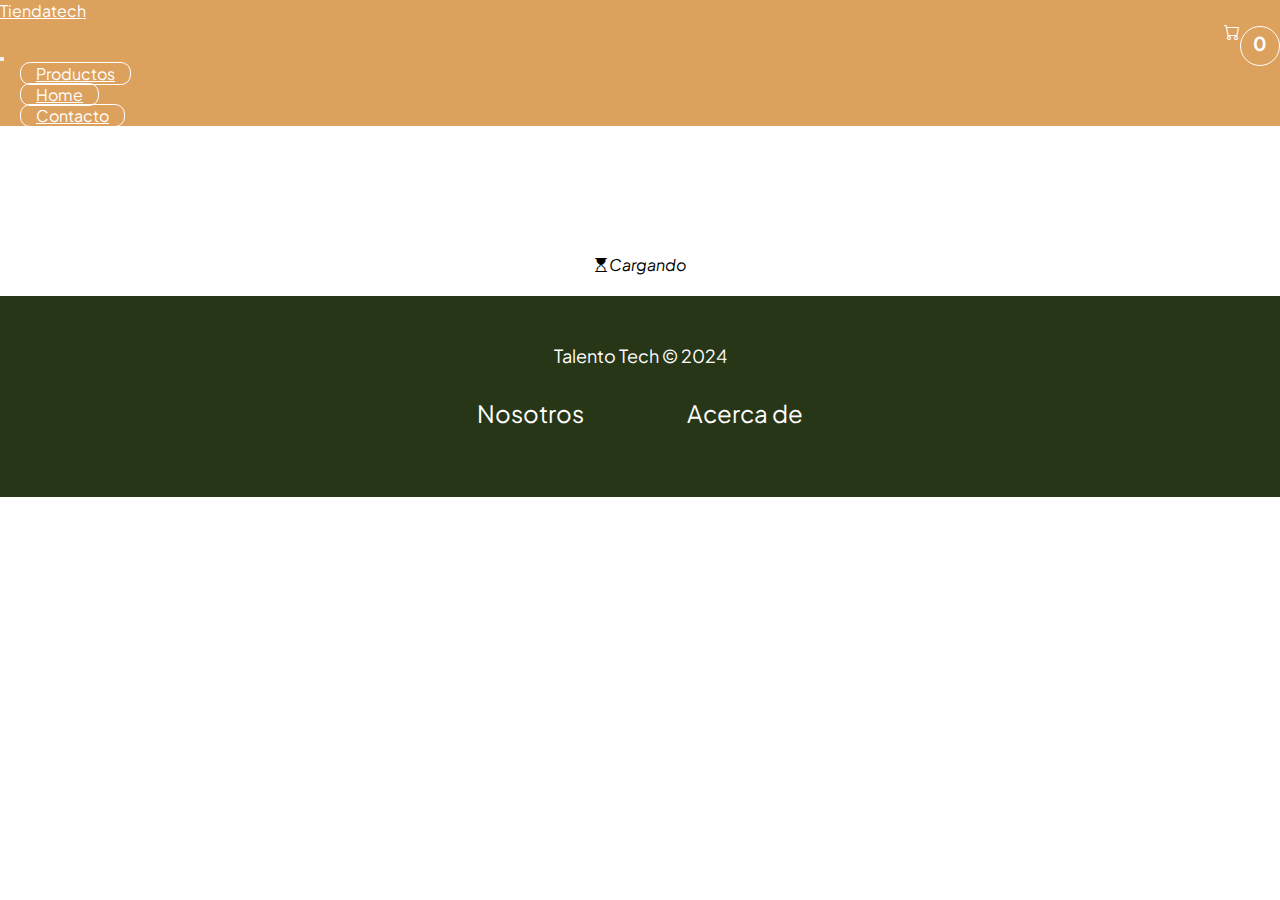
==== pages/product-template.html @ 04181174 "pagina producto agregado" ====
<!DOCTYPE html>
<html lang="en">
<head>

    <!-- icons  -->
    <link href="favicon.ico" rel="icon" type="image/x-icon">
    <!-- end icons  -->
    <meta charset="UTF-8">
    <meta name="viewport" content="width=device-width, initial-scale=1.0">
    <title>tiendatech</title>

    <link rel="stylesheet" href="../css/styles.css">
    <link rel="preconnect" href="https://fonts.googleapis.com">
    <link rel="preconnect" href="https://fonts.gstatic.com" crossorigin>
    <link href="https://fonts.googleapis.com/css2?family=Lato:ital,wght@0,100;0,300;0,400;0,700;0,900;1,100;1,300;1,400;1,700;1,900&family=Plus+Jakarta+Sans:ital,wght@0,200..800;1,200..800&family=Raleway:ital,wght@0,100..900;1,100..900&family=Staatliches&display=swap" rel="stylesheet">

    <link href="https://cdn.jsdelivr.net/npm/bootstrap@5.2.3/dist/css/bootstrap.min.css" rel="stylesheet" integrity="sha384-rbsA2VBKQhggwzxH7pPCaAqO46MgnOM80zW1RWuH61DGLwZJEdK2Kadq2F9CUG65" crossorigin="anonymous">

    <link rel="stylesheet" href="https://cdn.jsdelivr.net/npm/bootstrap-icons@1.11.3/font/bootstrap-icons.min.css">
</head>
<body >
  <header>

    <nav class="navbar fixed-top navbar-expand-lg pt-4 pb-4 ps-3 pe-3">
      <div class="container">
        <a class="navbar-brand fs-2 fw-bold" href="../index.html">Tiendatech</a>
        <div id="carrito">
          <i class="bi bi-cart h1 "></i>
          <a id="cantidad-carrito">0</a>
        </div>    

        <button class="navbar-toggler" type="button" data-bs-toggle="collapse" data-bs-target="#navbarSupportedContent" aria-controls="navbarSupportedContent" aria-expanded="false" aria-label="Toggle navigation">
          <span class="navbar-toggler-icon"></span>
        </button>

        <div class="collapse navbar-collapse ms-3" id="navbarSupportedContent">
          <ul class="navbar-nav ms-auto mb-2 mb-lg-0">
            <li class="nav-item">
              <a class="nav-link fs-5" aria-current="page" href="../index.html#productos">Productos</a>
            </li>
            <li class="nav-item">
              <a class="nav-link fs-5" href="../index.html">Home</a>
            </li>
            <li class="nav-item">
              <a class="nav-link fs-5" href="../index.html#contacto">Contacto</a>
            </li>
          </ul>
      </div>

  </div>
  <!-- <li class="d-flex"> -->
    <!-- </li> -->

</nav>
</header>

    <main>
      <div id="relleno-superior"></div>
        <div id="product-content" class="container pt-5 pb-4">
          <div class="row justify-content-center pt-5" >
            <div id="loading-icon" class="col-4"></div>
          </div>
          <div class="row justify-content-center pb-5" >
              <div class="col-md-4 mw-50 text-center">
                  <img  alt="" id="product-content-img">                
              </div>
              <div class="col-md-4" id="description-section">
                  <h2 id="product-title" class="mb-4"> </h2>
                  <p id="product-description" class="mb-4" ></p> 
                  <h3 id="text-price" class="text-center mb-3"></h3>
              </div>
            </div>
        </div>

    </main>
    <footer>
            <span>Talento Tech &copy; 2024</span>
            <br>
            <div>
                <span>Nosotros</span>
                <span>Acerca de</span>
            </div>
            <br>
    </footer>

    <script src="https://cdn.jsdelivr.net/npm/bootstrap@5.2.3/dist/js/bootstrap.bundle.min.js" integrity="sha384-kenU1KFdBIe4zVF0s0G1M5b4hcpxyD9F7jL+jjXkk+Q2h455rYXK/7HAuoJl+0I4" crossorigin="anonymous"></script>
    <script src="../js/product.js"></script> 
    <script src="../js/carrito.js"></script> 

</body>
</html>
---- css/styles.css ----
* {
    padding: 0;
    margin: 0;
    box-sizing: border-box;
}

:root {
    --primary-color: #dda15e;
    --secondary-color: #fefae0;
    --footer-color: #283618;
}

body {
    font-family: Plus Jakarta Sans, Arial, Helvetica, sans-serif;
    overflow-x: hidden;
}

/* header  */

.navbar {
    background-color: var(--primary-color);
}

.navbar a {
    color: white;
    -webkit-transition: all .2s ease-in-out;
}

.navbar a:hover, .navbar a:visited{
    color: white;
    /* -webkit-transform: scale(1.1) */
}


/* #navbarSupportedContent a { */
#navbarSupportedContent .nav-link {
    border: 1px solid white;
    border-radius: 10px;
    margin: 0 20px ;
    padding-left: 15px;
    padding-right: 15px;
}

#navbarSupportedContent .nav-link:hover {
    color: white;
    border: 1px solid var(--primary-color);
    font-weight:500;
    -webkit-transform: scale(1.1)

}

#carrito i{
    color: white;
    padding-left: 20px;
}

#carrito {
    position: relative;
    width: 100%;
    text-align: end;
    padding-right: 40px;
}

#cantidad-carrito {
    color: white;
    position: absolute;
    top: 5px;
    /* left: ; */
    right: 0;
    background: var(--primary-color);
    border: 1px solid white;
    padding: 4px;
    border-radius: 100%;
    width: 40px;
    height: 40px;
    text-align: center;
    font-size: larger;
    margin-left: 2px;
    font-weight: bold;
}

/* main  */

/* hero img  */
/* main .hero-content {
    padding: 0!important;
    margin: 0!important;
} */
.hero-content {
    height: 70vh;
    width: 100vw;
    /* margin: 0;
    padding: 0; */
    position: relative;
}

.hero-content img {
    height: inherit;
    object-fit:cover;
    filter: brightness(60%); /*blur(1.5px);*/
    width: inherit;
}

.carousel-img-text {
    position: absolute;
    /* right: 15%; */
    /* bottom: 1.25rem; */
    top: 25%;
    left: 20%;
    width: 100%;
    padding-top: 1.25rem;
    padding-bottom: 1.25rem;
    color: white;
    text-align: left;
}

.carousel-img-text h1 {
    font-size: 6rem;
    /* text-align: center; */
}

.carousel-img-text p {
    text-align: center;
    
    margin-top: 2rem;
}

#relleno-superior {
    height: 5rem;
}

main #productos{
    background-color: var(--secondary-color);
    min-height: 80vh;
    padding: 0 3rem;
    min-width: 90vw;
}

.fill-header {
    height: 7rem;
}

.flex-container-row {
    display: flex;
    flex-wrap: wrap;
    justify-content: center;
    align-items: center;
}

.flex-item {
    flex: 0 1 200px;
    margin: 1rem;
    -webkit-transition: all .5s ease-in-out;
}

.flex-item:hover {
    -webkit-transform: scale(1.1);
}

#loading-icon {
    width: 100%;
    display: inline-block;
    text-align: center;
    margin-top: 3rem;
}

/* productos  */

#productos {
    margin-bottom: 2rem;
}

#productos img {
    background-color: white;
    width: 300px;
    height: 200px; 
    object-fit: scale-down;
    border-top-left-radius: 10px;
    border-top-right-radius: 10px;
}

.section-title {
    text-align: center;
    padding: 1rem;
    font-size: xx-large;
    color: var(--primary-color);
}

.card-title {
    font-size: large;
    /* font-weight: bold; */
    padding: 2rem 1rem;
    text-align: center;
    background-color: white;
    border-bottom-left-radius: 10px;
    border-bottom-right-radius: 10px;
}

.button-section {
    font-size: large;
    /* font-weight: bold; */
    padding-top: 0;
    padding-bottom: 3rem;
    text-align: center;
    background-color: white;
    border-bottom-left-radius: 10px;
    border-bottom-right-radius: 10px;
    position: relative;
}

.flex-item a {
    cursor: pointer;
    text-decoration: none;
    color: black;
}

.flex-item a:hover {
    color: black;
}

.buy-button {
    border: 1px solid var(--primary-color);
    border-radius: 10px;
    margin: 0 10px ;
    padding: 12px 12px;
    background-color: inherit;
    color: var(--primary-color);
    width: 200px;
}

.single-buy-button {
    border: 1px solid var(--primary-color);
    border-radius: 10px;
    padding: 12px 12px;
    background-color: var(--primary-color);
    color: white;
    width: 100%;
    font-size: 1.25rem;
    -webkit-transition: all .5s ease-in-out;
}

.single-buy-button:hover {
    background-color: inherit;
    color: var(--primary-color);
    -webkit-transform: scale(1.1);
}

.buy-button:hover {
    background-color: var(--primary-color);
    color: white;
}

.success-buy {
    position: absolute;
    width: 100%;
    padding-top: 5px;
}

.single-success-buy {
    position: absolute;
    width: inherit;
    /* text-align: center; */
    padding-left: 130px;
    padding-top: 8px;
    font-size: larger;
    /* font-weight: 400; */
}
/* reseñas  */
.grid-container {
    display: grid;
    grid-template-columns: 560px 560px;
    grid-template-rows: 1fr 1fr;
    justify-content: center;
    font-family: Raleway, Arial, Helvetica, sans-serif;

}

#reseñas {
    margin-bottom: 2rem;
}

.grid-container > div {
    background-color: white;
    padding: 1rem;
    margin: 1rem;
    border-radius: 10px;
    display: flex;
    align-items: center;

}

.grid-container img {
    width: 200px;
    border-radius: 50%;
}

#reseña1 {
    grid-column: 1/2;
}

#reseña2 {
    grid-column: 2/3;
}

#reseña3 {
    grid-column: 1/2;
}

#reseña4 {
    grid-column: 2/3;
}

.texto-reseña {
    padding: 1rem;
}

.texto-reseña h3 {
    margin: 1rem 0;
    font-style: italic;
}

.texto-reseña p {
    font-style: italic;
    margin-bottom: 1rem;
}

.texto-reseña span {
    font-weight: bold;
}

/* contacto  */

.flex-container-column {
    background-color: white;
    max-width: 600px;
    display: flex;
    flex-direction: column;
    margin: 10px auto;
    padding: 2rem 5rem;
    border-radius: 10px;
}

form label {
    margin: 0.5rem 1rem;
    font-size: larger;
}
.form-input, form textarea {
    font-size: large;
    margin-bottom: 1rem;
    padding: 0.5rem 1rem;
    border: solid lightgray;
    border-radius: 5px;
}

.form-button {
    margin: 0.5rem 0;
    font-size: larger;
    padding: 0.8rem;
    border: none;
    border-radius: 5px;
    cursor: pointer;
}

/* producto */
#product-content-img {
    max-height: 500px;
    max-width: 400px;
    object-fit: scale-down;
}

#product-title {
    
}

/* footer  */
footer {
    background-color: var(--footer-color);
    color: white;
    padding: 3rem;
    display: flex;
    flex-direction: column;
    align-items: center;   
}

footer span {
    margin: 0 50px;
    font-size: x-large;
}

footer > span {
    font-size: large;
    margin-bottom: 10px;
}

/* laptops  */
@media (max-width: 1080px) {
    .grid-container img {
        width: 150px;
    }

    .grid-container {
        grid-template-columns: 1fr 1fr;
    }
}

/* tablets  */
@media (max-width: 800px) {
   
    .section-title {
        font-size: x-large;
    }

    /* productos  */
    #productos {
        margin-bottom: 0;
    }

    /* reseñas  */
    .grid-container {
        grid-template-columns: auto auto;
    }
 
    .grid-container img {
        width: 150px;
        border-radius: 50%;
    }
 
    .grid-container > div {
        flex-direction: column;
    }

    #reseñas {
        margin-bottom: 0;
    }
   
    /* footer  */
    footer span {
        font-size: large;
        margin: 0 20px;
    }
}

/* mobile devices */
@media (max-width: 600px) {

    .navbar-sections {
        display: none;
    }
 
    .mobile-navbar-buttons {
        position: sticky;
        top: 0;
        width: 100vw;
        display: flex;
        justify-content: center;
        padding: 1rem 0;
        background-color: var(--secondary-color);
    }
 
    .mobile-navbar-buttons a {
        color: white;
        text-decoration: none;
        padding: 0 1rem;
    }

    #navbarSupportedContent .nav-link{
    /* #navbarSupportedContent .nav-link{ */
        /* border: none; */
        padding-left: 0;
        margin-left: 0;
        border-left: none;
        border-right: none;
        border-radius: 0;
        border-top: none;
        border-bottom: 1px solid white;
    }

    .navbar a:hover {
        color: white;
        -webkit-transform: none;
    }
 
    #carrito {
        width: auto;
        padding-right: 20px;
    }

    #carrito i {
        padding-left: 0;
    }

    #cantidad-carrito {
        border: none;
        padding: 0;
        height: 0;
        right: 0;
        width: 0;
        left: 30px;
    }
    /* main  */
    #relleno-superior {
        height: 3rem;
    }
    
 
    main {
        padding: 0 1rem;
    }

    .section-title {
        font-size: x-large;
    }

    #productos {
        margin-bottom: 0;
    }

    .flex-item {
        margin: 0 0 2rem 0;
    }
    .flex-item:last-child {
        margin: 0 0 0 0;
    }
 
    #productos img {
        width: 250px;
        height: 200px; 
    }

    #product-title {
        font-size: 1.2rem;
    }
 
    /* producto */

    #product-content-img {
        max-width: 250px;
        max-height: 250px;
        margin-bottom: 30px;         
    }

    #text-price {
        text-align: center;
    }

    .single-success-buy {
        position: absolute;
        width: inherit;
        /* text-align: center; */
        padding-left: 50px;
        padding-top: 8px;
        font-size: larger;
        /* font-weight: 400; */
    }
    /* reseñas  */
    .grid-container {
        display: grid;
        grid-template-columns: auto;
        grid-template-rows: 1fr 1fr 1fr 1fr;
        justify-content: center;
        font-family: Raleway, Arial, Helvetica, sans-serif;
    
    }
 
    .grid-container img {
        width: 150px;
        border-radius: 50%;
    }
 
    .grid-container > div {
        flex-direction: column;
        max-width: 300px;
    }

    #reseñas {
        margin-bottom: 0;
    }

    #reseña1 {
        grid-column: 1/2;
    }
    
    #reseña2 {
        grid-column: 1/2;
    }
    
    #reseña3 {
        grid-column: 1/2;
    }
    
    #reseña4 {
        grid-column: 1/2;
    }
    
    /* contacto  */
    .flex-container-column {
        margin: 10px 1rem;
        padding: 2rem 1rem;
    }

    form label {
        font-size: medium;
    }

    .form-button {
        font-size: medium;
    }

    /* footer  */

    footer > div {
        display: flex;
        flex-direction: column;
        justify-content: space-between;
        min-height: 50px;
    }

    footer span {
        font-size: medium;
        margin: 0 20px;
    }
}
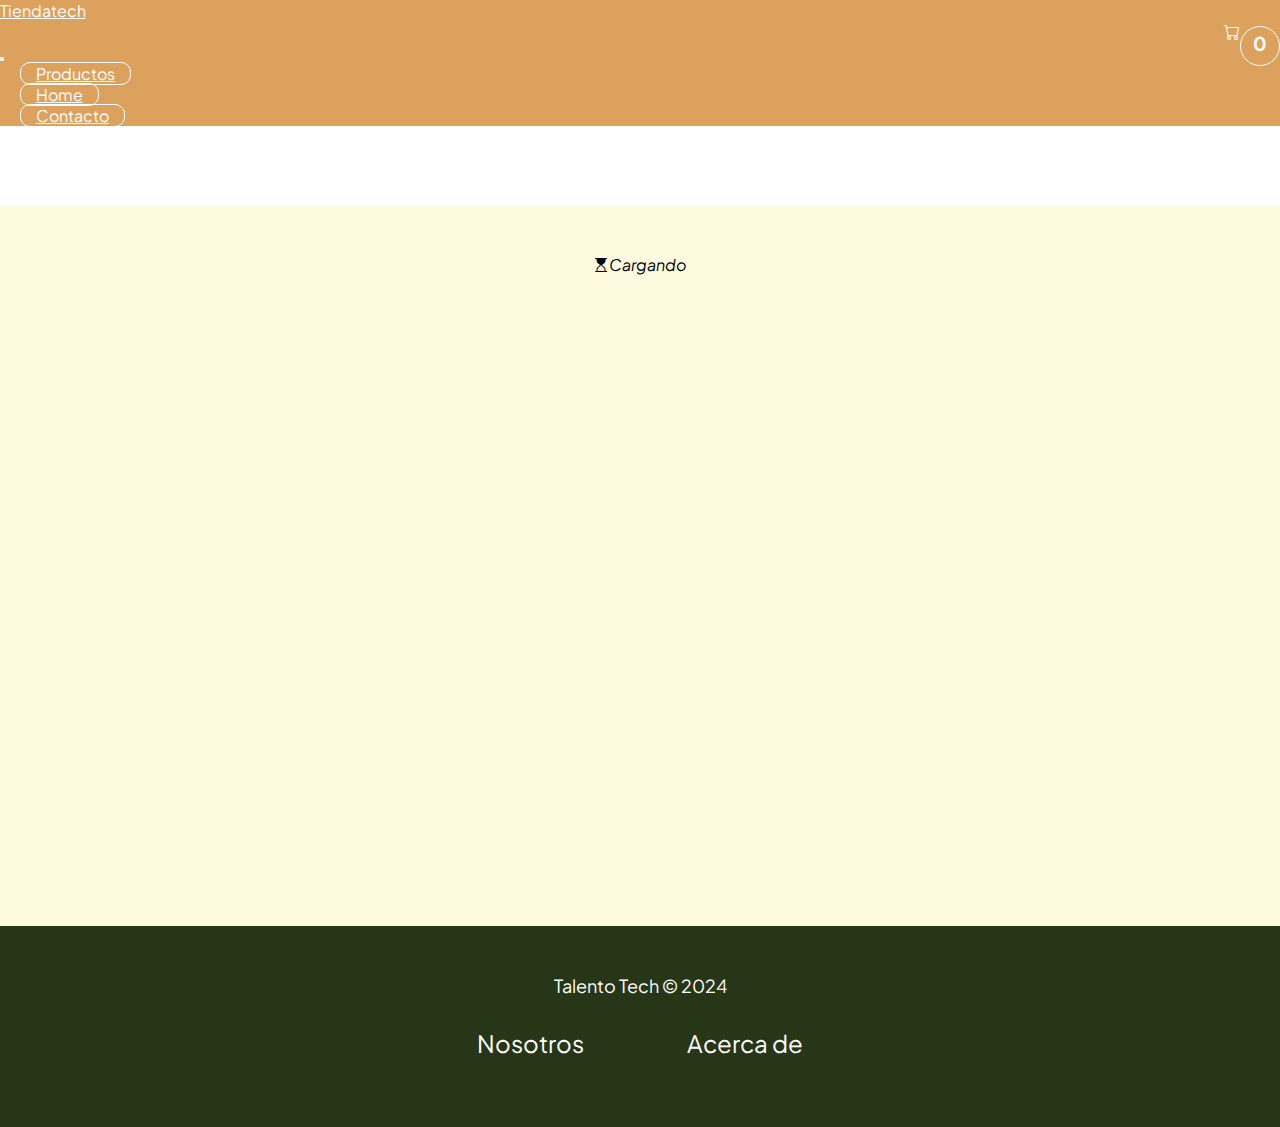
==== commit fff94f03: "pagina producto actualizada" ====
--- a/pages/product-template.html
+++ b/pages/product-template.html
@@ -56,7 +56,7 @@
 
     <main>
       <div id="relleno-superior"></div>
-        <div id="product-content" class="container pt-5 pb-4">
+      <div id="product-content" class=" pt-5 pb-4">
           <div class="row justify-content-center pt-5" >
             <div id="loading-icon" class="col-4"></div>
           </div>
@@ -69,8 +69,8 @@
                   <p id="product-description" class="mb-4" ></p> 
                   <h3 id="text-price" class="text-center mb-3"></h3>
               </div>
-            </div>
-        </div>
+          </div>
+      </div>
 
     </main>
     <footer>
--- a/css/styles.css
+++ b/css/styles.css
@@ -87,7 +87,7 @@
     margin: 0!important;
 } */
 .hero-content {
-    height: 70vh;
+    height: 87vh;
     width: 100vw;
     /* margin: 0;
     padding: 0; */
@@ -105,7 +105,7 @@
     position: absolute;
     /* right: 15%; */
     /* bottom: 1.25rem; */
-    top: 25%;
+    top: 30%;
     left: 20%;
     width: 100%;
     padding-top: 1.25rem;
@@ -129,10 +129,12 @@
     height: 5rem;
 }
 
-main #productos{
+/* main #primary-background, main #product-content { */
+main #productos, main #contacto,  main #product-content {
     background-color: var(--secondary-color);
     min-height: 80vh;
     padding: 0 3rem;
+    padding-bottom: 6rem;
     min-width: 90vw;
 }
 
@@ -245,6 +247,11 @@
     -webkit-transform: scale(1.1);
 }
 
+/* .single-buy-button:focus {
+    background-color: var(--secondary-color);
+    -webkit-transform: scale(2.1);
+} */
+
 .buy-button:hover {
     background-color: var(--primary-color);
     color: white;
@@ -277,6 +284,7 @@
 
 #reseñas {
     margin-bottom: 2rem;
+    /* background-color: var(--secondary-color)!important; */
 }
 
 .grid-container > div {
@@ -335,7 +343,7 @@
     max-width: 600px;
     display: flex;
     flex-direction: column;
-    margin: 10px auto;
+    margin: 0px auto;
     padding: 2rem 5rem;
     border-radius: 10px;
 }
@@ -497,6 +505,11 @@
         width: 0;
         left: 30px;
     }
+ 
+    .success-buy, .single-success-buy {
+        display: none;
+    }
+ 
     /* main  */
     #relleno-superior {
         height: 3rem;
@@ -504,7 +517,7 @@
     
  
     main {
-        padding: 0 1rem;
+        padding: 0 ;
     }
 
     .section-title {
@@ -523,7 +536,8 @@
     }
  
     #productos img {
-        width: 250px;
+        /* width: 250px; */
+        width: 80vw;
         height: 200px; 
     }
 
@@ -534,7 +548,9 @@
     /* producto */
 
     #product-content-img {
-        max-width: 250px;
+        /* max-width: 200px; */
+
+        max-width: 70vw;
         max-height: 250px;
         margin-bottom: 30px;         
     }
@@ -594,7 +610,7 @@
     
     /* contacto  */
     .flex-container-column {
-        margin: 10px 1rem;
+        /* margin: 10px 1rem; */
         padding: 2rem 1rem;
     }
 
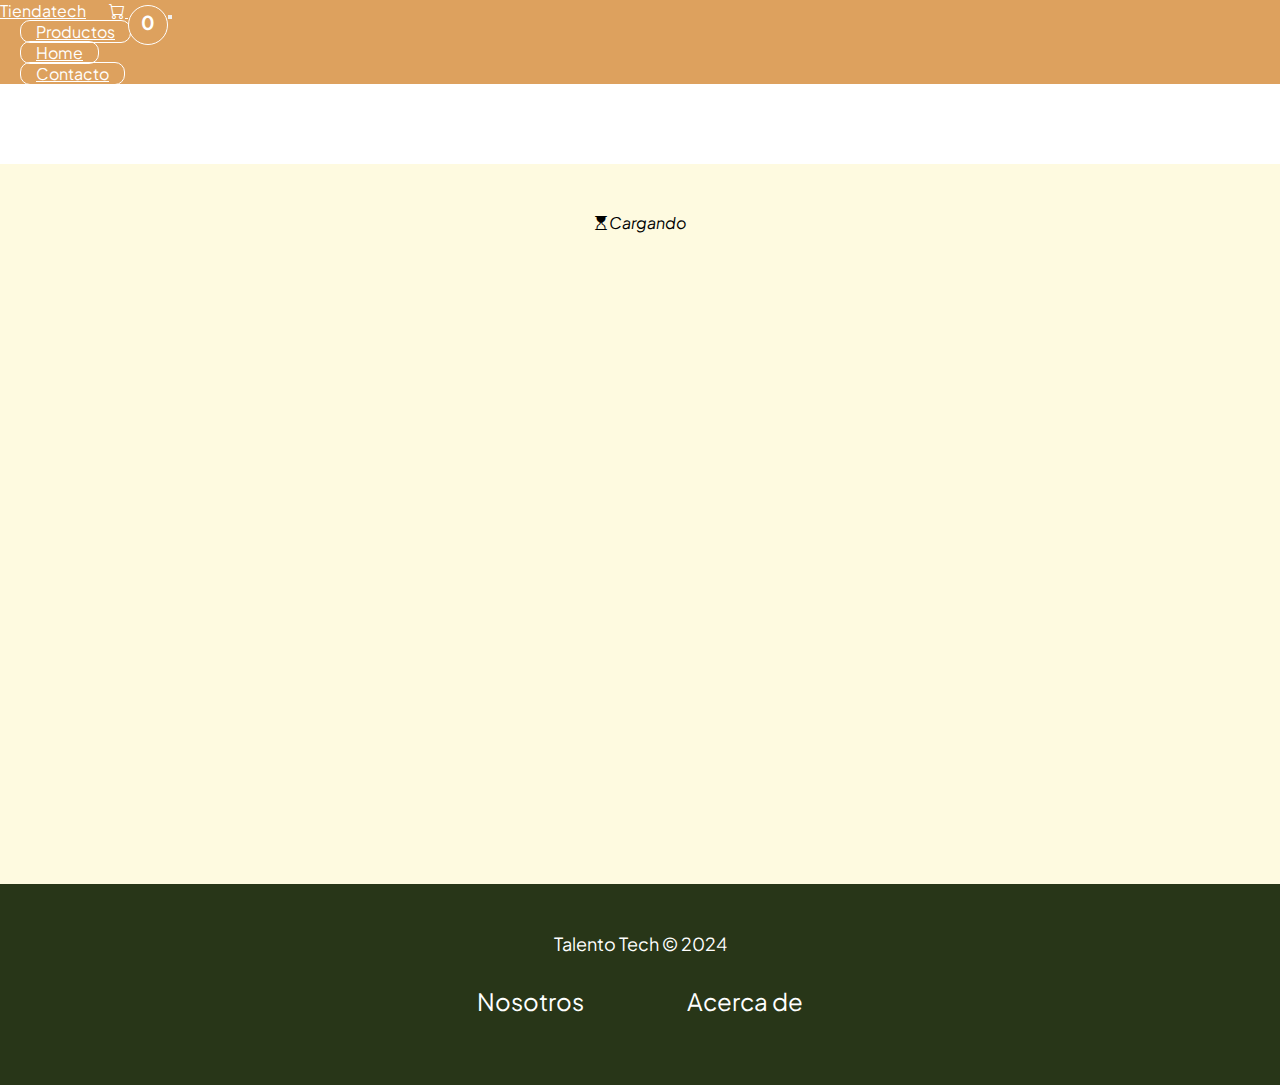
==== commit ebd9c07c: "limpieza de comentarios" ====
--- a/pages/product-template.html
+++ b/pages/product-template.html
@@ -24,10 +24,10 @@
     <nav class="navbar fixed-top navbar-expand-lg pt-4 pb-4 ps-3 pe-3">
       <div class="container">
         <a class="navbar-brand fs-2 fw-bold" href="../index.html">Tiendatech</a>
-        <div id="carrito">
+        <a id="carrito" href="carrito.html">
           <i class="bi bi-cart h1 "></i>
-          <a id="cantidad-carrito">0</a>
-        </div>    
+          <span id="cantidad-carrito">0</span>
+        </a>    
 
         <button class="navbar-toggler" type="button" data-bs-toggle="collapse" data-bs-target="#navbarSupportedContent" aria-controls="navbarSupportedContent" aria-expanded="false" aria-label="Toggle navigation">
           <span class="navbar-toggler-icon"></span>
@@ -36,7 +36,7 @@
         <div class="collapse navbar-collapse ms-3" id="navbarSupportedContent">
           <ul class="navbar-nav ms-auto mb-2 mb-lg-0">
             <li class="nav-item">
-              <a class="nav-link fs-5" aria-current="page" href="../index.html#productos">Productos</a>
+              <a class="nav-link fs-5"  href="../index.html#productos">Productos</a>
             </li>
             <li class="nav-item">
               <a class="nav-link fs-5" href="../index.html">Home</a>
@@ -48,8 +48,6 @@
       </div>
 
   </div>
-  <!-- <li class="d-flex"> -->
-    <!-- </li> -->
 
 </nav>
 </header>
@@ -86,7 +84,9 @@
     <script src="https://cdn.jsdelivr.net/npm/bootstrap@5.2.3/dist/js/bootstrap.bundle.min.js" integrity="sha384-kenU1KFdBIe4zVF0s0G1M5b4hcpxyD9F7jL+jjXkk+Q2h455rYXK/7HAuoJl+0I4" crossorigin="anonymous"></script>
     <script src="../js/product.js"></script> 
     <script src="../js/carrito.js"></script> 
-
+    <script>
+        actualizarContadorCarrito()
+    </script>
 </body>
 </html>
 
--- a/css/styles.css
+++ b/css/styles.css
@@ -28,11 +28,9 @@
 
 .navbar a:hover, .navbar a:visited{
     color: white;
-    /* -webkit-transform: scale(1.1) */
-}
-
-
-/* #navbarSupportedContent a { */
+}
+
+
 #navbarSupportedContent .nav-link {
     border: 1px solid white;
     border-radius: 10px;
@@ -61,11 +59,14 @@
     padding-right: 40px;
 }
 
+#carrito:hover {
+    cursor: pointer;
+}
+
 #cantidad-carrito {
     color: white;
     position: absolute;
     top: 5px;
-    /* left: ; */
     right: 0;
     background: var(--primary-color);
     border: 1px solid white;
@@ -77,20 +78,14 @@
     font-size: larger;
     margin-left: 2px;
     font-weight: bold;
+    text-decoration: none;
 }
 
 /* main  */
 
-/* hero img  */
-/* main .hero-content {
-    padding: 0!important;
-    margin: 0!important;
-} */
 .hero-content {
     height: 87vh;
     width: 100vw;
-    /* margin: 0;
-    padding: 0; */
     position: relative;
 }
 
@@ -103,8 +98,6 @@
 
 .carousel-img-text {
     position: absolute;
-    /* right: 15%; */
-    /* bottom: 1.25rem; */
     top: 30%;
     left: 20%;
     width: 100%;
@@ -116,7 +109,6 @@
 
 .carousel-img-text h1 {
     font-size: 6rem;
-    /* text-align: center; */
 }
 
 .carousel-img-text p {
@@ -129,7 +121,6 @@
     height: 5rem;
 }
 
-/* main #primary-background, main #product-content { */
 main #productos, main #contacto,  main #product-content {
     background-color: var(--secondary-color);
     min-height: 80vh;
@@ -190,7 +181,6 @@
 
 .card-title {
     font-size: large;
-    /* font-weight: bold; */
     padding: 2rem 1rem;
     text-align: center;
     background-color: white;
@@ -200,7 +190,6 @@
 
 .button-section {
     font-size: large;
-    /* font-weight: bold; */
     padding-top: 0;
     padding-bottom: 3rem;
     text-align: center;
@@ -247,11 +236,6 @@
     -webkit-transform: scale(1.1);
 }
 
-/* .single-buy-button:focus {
-    background-color: var(--secondary-color);
-    -webkit-transform: scale(2.1);
-} */
-
 .buy-button:hover {
     background-color: var(--primary-color);
     color: white;
@@ -266,12 +250,11 @@
 .single-success-buy {
     position: absolute;
     width: inherit;
-    /* text-align: center; */
     padding-left: 130px;
     padding-top: 8px;
     font-size: larger;
-    /* font-weight: 400; */
-}
+}
+
 /* reseñas  */
 .grid-container {
     display: grid;
@@ -284,7 +267,6 @@
 
 #reseñas {
     margin-bottom: 2rem;
-    /* background-color: var(--secondary-color)!important; */
 }
 
 .grid-container > div {
@@ -376,8 +358,14 @@
     object-fit: scale-down;
 }
 
-#product-title {
-    
+/* lista carrito */
+#lista-carrito {
+    min-height: 60vh;
+    width: 70vw;
+    font-size: larger;
+    margin: 0 auto;
+    display: grid;
+    justify-items: center;
 }
 
 /* footer  */
@@ -472,8 +460,6 @@
     }
 
     #navbarSupportedContent .nav-link{
-    /* #navbarSupportedContent .nav-link{ */
-        /* border: none; */
         padding-left: 0;
         margin-left: 0;
         border-left: none;
@@ -492,7 +478,7 @@
         width: auto;
         padding-right: 20px;
     }
-
+    
     #carrito i {
         padding-left: 0;
     }
@@ -536,7 +522,6 @@
     }
  
     #productos img {
-        /* width: 250px; */
         width: 80vw;
         height: 200px; 
     }
@@ -548,8 +533,6 @@
     /* producto */
 
     #product-content-img {
-        /* max-width: 200px; */
-
         max-width: 70vw;
         max-height: 250px;
         margin-bottom: 30px;         
@@ -562,12 +545,11 @@
     .single-success-buy {
         position: absolute;
         width: inherit;
-        /* text-align: center; */
         padding-left: 50px;
         padding-top: 8px;
         font-size: larger;
-        /* font-weight: 400; */
-    }
+    }
+
     /* reseñas  */
     .grid-container {
         display: grid;
@@ -610,7 +592,6 @@
     
     /* contacto  */
     .flex-container-column {
-        /* margin: 10px 1rem; */
         padding: 2rem 1rem;
     }
 
